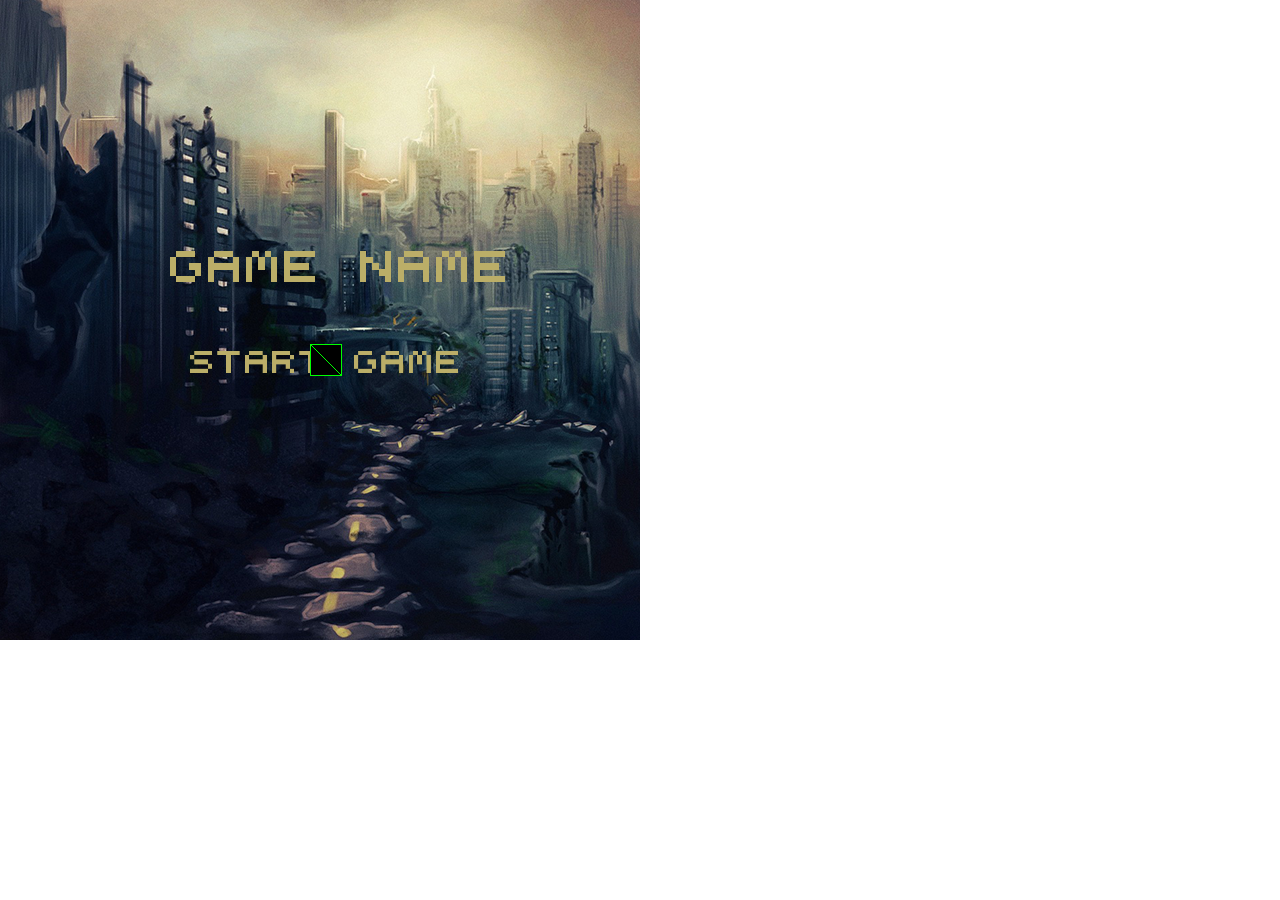
==== index.html @ 52b8fcc6 "Upload BackUp" ====
<!doctype html>
<html lang="en">
<head>
    <meta charset="UTF-8"/>
    <title>Game 3</title>
    <script type="text/javascript" src="phaser.min.js"></script>
    <script type="text/javascript" src="js/boot.js"></script>
    <script type="text/javascript" src="js/load.js"></script>
    <script type="text/javascript" src="js/menu.js"></script>
    <script type="text/javascript" src="js/play.js"></script>
    <script type="text/javascript" src="js/win.js"></script>
    <script type="text/javascript" src="js/gameover.js"></script>
    <script type="text/javascript" src="js/pausemenu.js"></script>
    <script type="text/javascript" src="js/game.js"></script>
    <style type="text/css">

        @font-face {
            font-family: 'zombiesstation';
            src: url('fonts/zombiesstation.otf');
        }
        body {
            margin: 0;
        }

    </style>
</head>
<body>
<script type="text/javascript">

    var map;
    var layer;

    var cursors;
    var sprite;
    var cherrys;
    var CherryText;
    var cherry = 0;
    var coins;
    var coin = 0;
    var CoinText;
    var stars;
    var star = 0;
    var StarText;
    var walls;
    var kisten;
    var trap;
    var crate;
    var stonebigs;
    var stonebig = 0;
    var explosion;
    var standingstill;
    var zombies;
    var stateText;
    var spaceKey;
    var togglePause;
    var imagepausemenu;
    var imagepausemenupic;
    var bullets;
    var fireRate = 200;
    var nextFire = 0;
    var PauseText;
    var spriteBot1

</script>
<!--
Autor Font: 'Typemachine Supply.co' http://www.1001fonts.com/zombies-station-font.html
Autor Picture: 'ActonLiz' https://pixabay.com/de/apokalypse-post-apokalyptisches-1325398/
Autor GameOver: 'Grzegorz-Skibka' https://pixabay.com/de/blau-himmel-wolke-wolken-1278829/
Autor BG Menu: 'AmberAvalona' https://pixabay.com/de/zombie-forschungseinrichtung-1784653/
-->
    <div id="gameDiv"> </div>
</body>
</html>
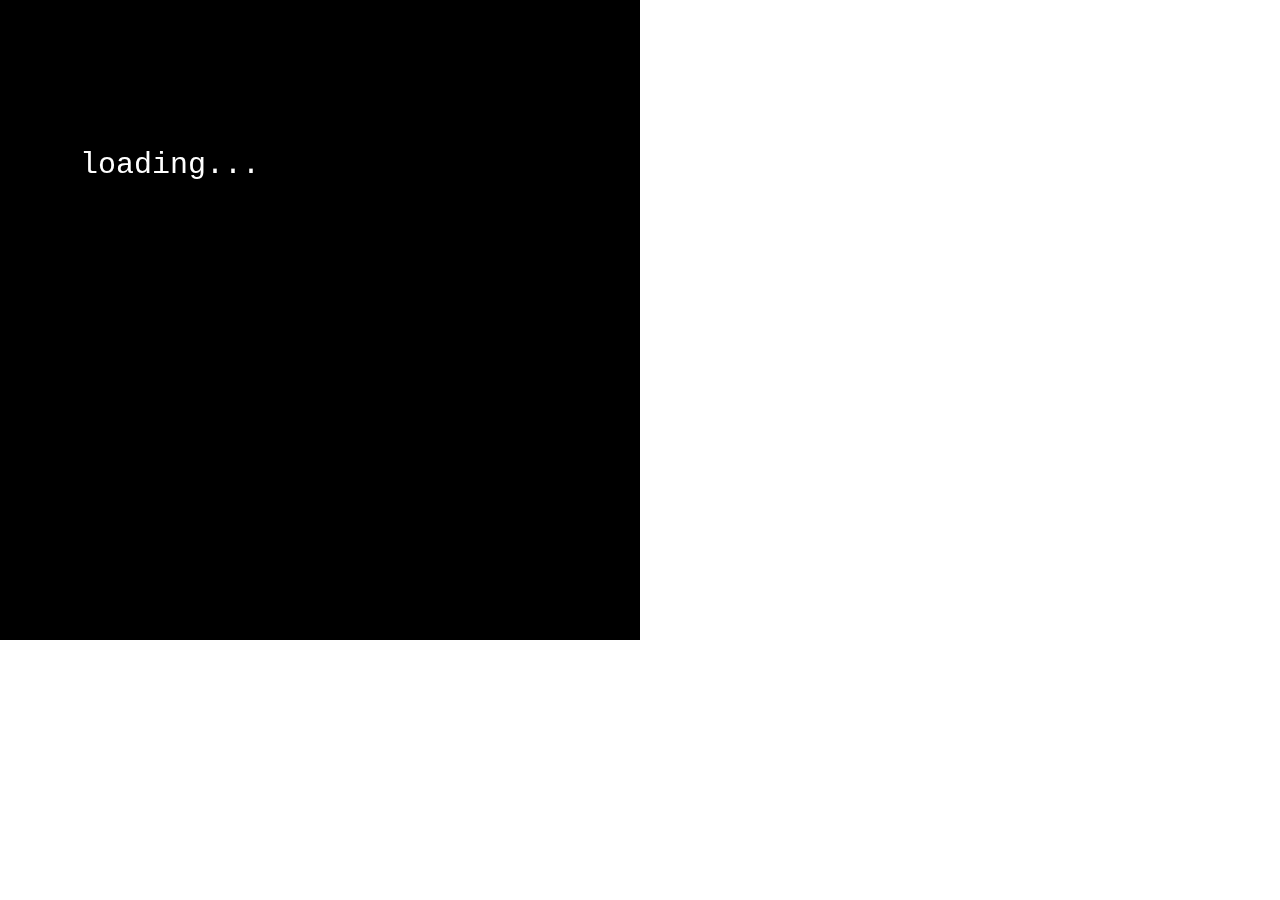
==== commit b714e445: "Upload for Home-PC and work-PC" ====
--- a/index.html
+++ b/index.html
@@ -18,6 +18,7 @@
             font-family: 'zombiesstation';
             src: url('fonts/zombiesstation.otf');
         }
+
         body {
             margin: 0;
         }
@@ -29,37 +30,23 @@
 
     var map;
     var layer;
+    var cursors;
 
-    var cursors;
-    var sprite;
-    var cherrys;
-    var CherryText;
-    var cherry = 0;
-    var coins;
-    var coin = 0;
-    var CoinText;
-    var stars;
-    var star = 0;
-    var StarText;
-    var walls;
-    var kisten;
-    var trap;
-    var crate;
-    var stonebigs;
-    var stonebig = 0;
-    var explosion;
-    var standingstill;
-    var zombies;
-    var stateText;
-    var spaceKey;
-    var togglePause;
-    var imagepausemenu;
-    var imagepausemenupic;
-    var bullets;
-    var fireRate = 200;
-    var nextFire = 0;
-    var PauseText;
-    var spriteBot1
+    var box;
+    var alex;
+    var margus;
+    var paolo;
+    var philipp;
+    var tobias;
+    var marcel;
+    var screen;
+    var screenBack;
+    var spritePaolo;
+    var spriteAlex;
+    var spriteMargus;
+    var spritePhilipp;
+    var spriteTobias;
+    var spriteMarcel;
 
 </script>
 <!--
@@ -68,6 +55,6 @@
 Autor GameOver: 'Grzegorz-Skibka' https://pixabay.com/de/blau-himmel-wolke-wolken-1278829/
 Autor BG Menu: 'AmberAvalona' https://pixabay.com/de/zombie-forschungseinrichtung-1784653/
 -->
-    <div id="gameDiv"> </div>
+<div id="gameDiv"></div>
 </body>
 </html>